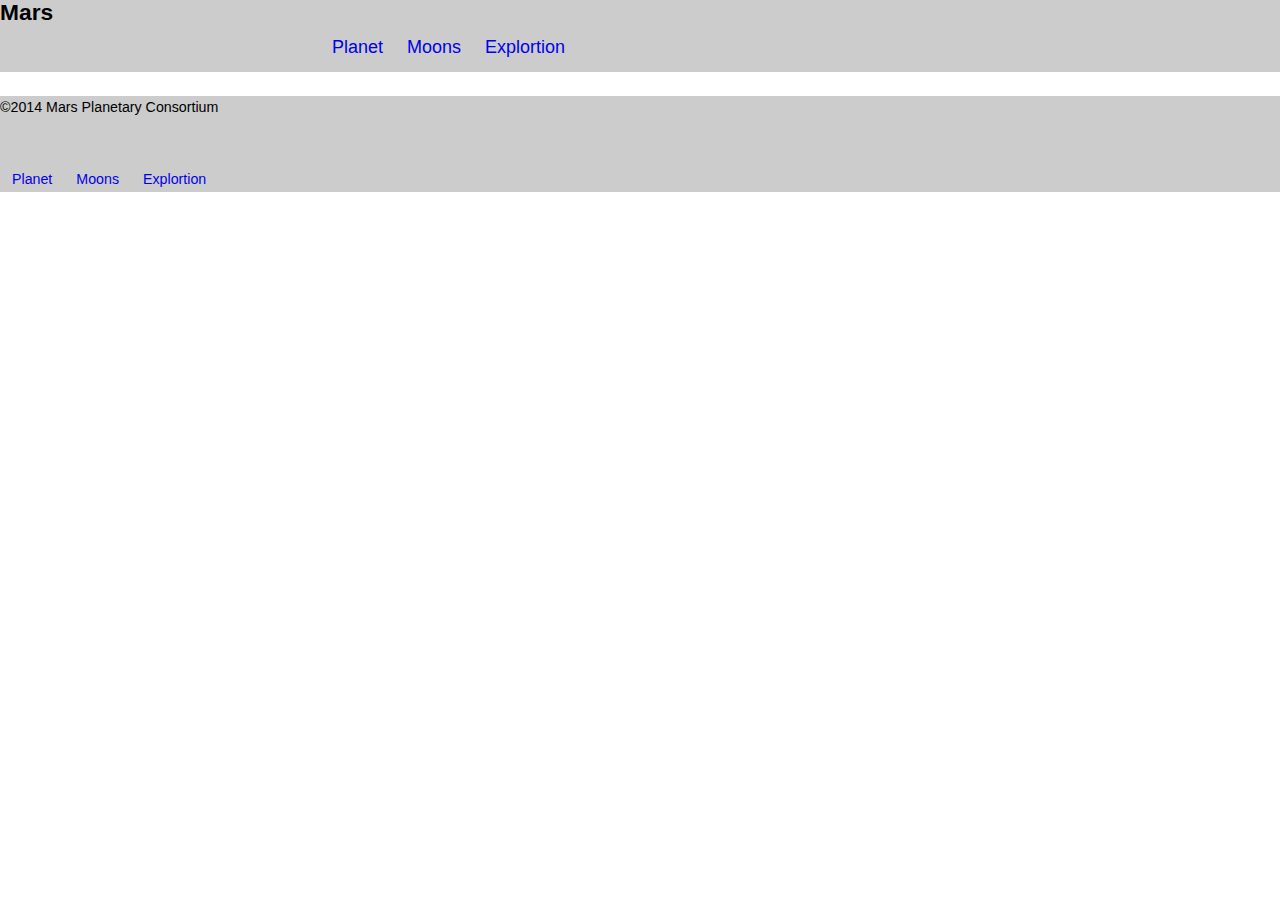
==== exploration.html @ 77799c76 "exploration added" ====
<!DOCTYPE html>
<html lang="en-ca">
<head>
  <meta charset="utf-8">
  <title>Mars</title>
  <meta name="viewport" content="width=device-width,initial-scale=1">
  <link href="css/main.css" rel="stylesheet">
  <link href="css/grid.css" rel="stylesheet">
  <link href="css/typography.css" rel="stylesheet">
</head>
    
<body>
    <header>
    
    <div class="grid">
        <div class="unit unit-xs-1 unit-s-1 unit-m-1-2 unit-l-1-4">
            <h1 class="title tera">Mars</h2>
        </div>
        <div class="unit unit-xs-1 unit-s-1- unit-m-1-2 unit-l-3-4">
            <nav>
                <ul class="nav nav-top mega">
                    <li class="island-1-2"><a href="index.html">Planet</a></li>
                    <li class="island-1-2"><a href="moons.html">Moons</a></li>
                    <li class="island-1-2"><a href="exploration.html" >Explortion</a></li>
                </ul>
            </nav> 
        </div>
    </div>
    </header>
    <article>
    <p></p>
    </article>
    <footer>
      <div class="unit unit-xs-1 unit-s-1 unit-m-1-3 unit-l-1-4">
        <p class="milli">©2014 Mars Planetary Consortium</p>
       </div>
        
        <div class="unit unit-xs-1 unit-s-1 unit-m-2-3 unit-l-3-4">
            <nav>
                <ul class="nav mega">
                    <li class="gutter-1-2 milli"><a href="index.html">Planet</a></li>
                    <li class="gutter-1-2 milli"><a href="moons.html">Moons</a></li> 
                    <li class="gutter-1-2 milli"><a href="exploration.html">Explortion</a></li>
                </ul>
            </nav>
        </div>
    </footer>
        
</body>
</html>
---- css/main.css ----
@-moz-viewport { width: device-width; scale: 1; }
@-ms-viewport { width: device-width; scale: 1; }
@-o-viewport { width: device-width; scale: 1; }
@-webkit-viewport { width: device-width; scale: 1; }
@viewport { width: device-width; scale: 1; }

html {
  margin: 0;
  padding: 0;
  box-sizing: border-box;

  font: normal 100%/1.5 sans-serif;
  -moz-text-size-adjust: 100%;
  -ms-text-size-adjust: 100%;
  -webkit-text-size-adjust: 100%;
  text-size-adjust: 100%;
}

*, *:before, *:after {
  box-sizing: inherit;
}

body {
  margin: 0;
  padding: 0;
}

img {
  display: block;
  width: 100%;
}

header {
    background-color: #ccc;
    overflow: hidden;
}

.discription {
    background-color: #e2e2e2;
    overflow:hidden;
    text-align: center;
}

.multi-images {
    background-color:  #efefef;
    width :100%
}

.info {
    background-color:#e2e2e2;
    overflow: hidden;
}

footer {
    background-color: #ccc;
    overflow: hidden;
}

.title {
    text-align: center;
    margin: 0;
    
}

h1 {
    text-align: left;
}

.nav { 
    padding: 0;
    list-style-type: none;
}

.nav li {
    font: #0074D9;
}

.nav a {
    display: block;
    text-decoration: none;
}

@media only screen and (min-width:25em) {
    .nav {
        text-align: center;
    }
    
    .nav li {
        display:inline-block;
    }   
}

@media only screen and (min-width:38em) {
    .nav li {
        display:inline-block;
    }
    .nav {
        text-align: center;
    }
    
    .title {
        text-align: left;
    }
    
}
    
@media only screen and (min-width:60em) {
    h1 {
        float: left;
    }
    
    .nav li {
        float:left;
    }
    
     .title {
         text-align: center;  
     }
    
    .selected {
        background-color: #0074D9;
        overflow: hidden;
    }
    
}
---- css/grid.css ----
@-moz-viewport { width: device-width; scale: 1; }
@-ms-viewport { width: device-width; scale: 1; }
@-o-viewport { width: device-width; scale: 1; }
@-webkit-viewport { width: device-width; scale: 1; }
@viewport { width: device-width; scale: 1; }

html {
  margin: 0;
  padding: 0;
  box-sizing: border-box;

  font: normal 100%/1.5 sans-serif;
  -moz-text-size-adjust: 100%;
  -ms-text-size-adjust: 100%;
  -webkit-text-size-adjust: 100%;
  text-size-adjust: 100%;
}

*, *:before, *:after {
  box-sizing: inherit;
}

.grid {
  margin: 0;
  padding: 0;
  letter-spacing: -0.31em;
  text-rendering: optimizespeed;
  display: -webkit-flex;
  -webkit-flex-flow: row wrap;
  display: -ms-flexbox;
  -ms-flex-flow: row wrap;
}

.grid-bottom {
  -webkit-align-items: flex-end;
  -ms-align-items: flex-end;
}

.grid-middle {
  -webkit-align-items: center;
  -ms-align-items: center;
}

.opera-only :-o-prefocus, .grid {
  word-spacing: -0.43em;
}

.unit {
  letter-spacing: normal;
  text-rendering: auto;
  vertical-align: top;
  word-spacing: normal;
  display: inline-block;
  visibility: visible;
}

.grid-bottom .unit {
  vertical-align: bottom;
}

.grid-middle .unit {
  vertical-align: middle;
}

.unit-xs-hidden {
  display: none;
  visibility: hidden;
}

.unit-xs-1 {
  display: block;
  visibility: visible;
  width: 100%;
}

.unit-offset-xs-0 {
  margin-left: 0;
}

.unit-xs-1-2 {
  width: 50.0000%;
}

.unit-offset-xs-1-2 {
  margin-left: 50.0000%;
}

.unit-xs-1-3 {
  width: 33.3333%;
}

.unit-offset-xs-1-3 {
  margin-left: 33.3333%;
}

.unit-xs-2-3 {
  width: 66.6667%;
}

.unit-offset-xs-2-3 {
  margin-left: 66.6667%;
}

.unit-xs-1-4 {
  width: 25.0000%;
}

.unit-offset-xs-1-4 {
  margin-left: 25.0000%;
}

.unit-xs-3-4 {
  width: 75.0000%;
}

.unit-offset-xs-3-4 {
  margin-left: 75.0000%;
}

.unit-xs-1-2,.unit-xs-1-3,.unit-xs-2-3,.unit-xs-1-4,.unit-xs-3-4 {
  display: inline-block;
  visibility: visible;
}

@media only screen and (min-width: 25em) {

    .unit-s-hidden {
        display: none;
        visibility: hidden;
    }

    .unit-s-1 {
        display: block;
        visibility: visible;
        width: 100%;
    }

    .unit-offset-s-0 {
        margin-left: 0;
    }

    .unit-s-1-2 {
        width: 50.0000%;
    }

    .unit-offset-s-1-2 {
        margin-left: 50.0000%;
    }

    .unit-s-1-3 {
        width: 33.3333%;
    }

    .unit-offset-s-1-3 {
        margin-left: 33.3333%;
    }

    .unit-s-2-3 {
        width: 66.6667%;
    }

    .unit-offset-s-2-3 {
        margin-left: 66.6667%;
    }

    .unit-s-1-4 {
        width: 25.0000%;
    }

    .unit-offset-s-1-4 {
        margin-left: 25.0000%;
    }

    .unit-s-3-4 {
        width: 75.0000%;
    }

    .unit-offset-s-3-4 {
        margin-left: 75.0000%;
    }

    .unit-s-1-2,.unit-s-1-3,.unit-s-2-3,.unit-s-1-4,.unit-s-3-4 {
        display: inline-block;
        visibility: visible;
    }

}

@media only screen and (min-width: 38em) {

    .unit-m-hidden {
        display: none;
        visibility: hidden;
    }

    .unit-m-1 {
        display: block;
        visibility: visible;
        width: 100%;
    }

    .unit-offset-m-0 {
        margin-left: 0;
    }

    .unit-m-1-2 {
        width: 50.0000%;
    }

    .unit-offset-m-1-2 {
        margin-left: 50.0000%;
    }

    .unit-m-1-3 {
        width: 33.3333%;
    }

    .unit-offset-m-1-3 {
        margin-left: 33.3333%;
    }

    .unit-m-2-3 {
        width: 66.6667%;
    }

    .unit-offset-m-2-3 {
        margin-left: 66.6667%;
    }

    .unit-m-1-4 {
        width: 25.0000%;
    }

    .unit-offset-m-1-4 {
        margin-left: 25.0000%;
    }

    .unit-m-3-4 {
        width: 75.0000%;
    }

    .unit-offset-m-3-4 {
        margin-left: 75.0000%;
    }

    .unit-m-1-5 {
        width: 20.0000%;
    }

    .unit-offset-m-1-5 {
        margin-left: 20.0000%;
    }

    .unit-m-2-5 {
        width: 40.0000%;
    }

    .unit-offset-m-2-5 {
        margin-left: 40.0000%;
    }

    .unit-m-3-5 {
        width: 60.0000%;
    }

    .unit-offset-m-3-5 {
        margin-left: 60.0000%;
    }

    .unit-m-4-5 {
        width: 80.0000%;
    }

    .unit-offset-m-4-5 {
        margin-left: 80.0000%;
    }

    .unit-m-1-6 {
        width: 16.6667%;
    }

    .unit-offset-m-1-6 {
        margin-left: 16.6667%;
    }

    .unit-m-5-6 {
        width: 83.3333%;
    }

    .unit-offset-m-5-6 {
        margin-left: 83.3333%;
    }

    .unit-m-1-2,.unit-m-1-3,.unit-m-2-3,.unit-m-1-4,.unit-m-3-4,.unit-m-1-5,.unit-m-2-5,.unit-m-3-5,.unit-m-4-5,.unit-m-1-6,.unit-m-5-6 {
        display: inline-block;
        visibility: visible;
    }

}

@media only screen and (min-width: 60em) {

    .unit-l-hidden {
        display: none;
        visibility: hidden;
    }

    .unit-l-1 {
        display: block;
        visibility: visible;
        width: 100%;
    }

    .unit-offset-l-0 {
        margin-left: 0;
    }

    .unit-l-1-2 {
        width: 50.0000%;
    }

    .unit-offset-l-1-2 {
        margin-left: 50.0000%;
    }

    .unit-l-1-3 {
        width: 33.3333%;
    }

    .unit-offset-l-1-3 {
        margin-left: 33.3333%;
    }

    .unit-l-2-3 {
        width: 66.6667%;
    }

    .unit-offset-l-2-3 {
        margin-left: 66.6667%;
    }

    .unit-l-1-4 {
        width: 25.0000%;
    }

    .unit-offset-l-1-4 {
        margin-left: 25.0000%;
    }

    .unit-l-3-4 {
        width: 75.0000%;
    }   

    .unit-offset-l-3-4 {
        margin-left: 75.0000%;
    }

    .unit-l-1-5 {
        width: 20.0000%;
    }

    .unit-offset-l-1-5 {
        margin-left: 20.0000%;
    }

    .unit-l-2-5 {
        width: 40.0000%;
    }

    .unit-offset-l-2-5 {
        margin-left: 40.0000%;
    }

    .unit-l-3-5 {
        width: 60.0000%;
    }

    .unit-offset-l-3-5 {
        margin-left: 60.0000%;
    }

    .unit-l-4-5 {
    width: 80.0000%;
    }

    .unit-offset-l-4-5 {
        margin-left: 80.0000%;
    }

    .unit-l-1-6 {
        width: 16.6667%;
    }

    .unit-offset-l-1-6 {
        margin-left: 16.6667%;
    }

    .unit-l-5-6 {
        width: 83.3333%;
    }

    .unit-offset-l-5-6 {
        margin-left: 83.3333%;
    }

    .unit-l-1-2,.unit-l-1-3,.unit-l-2-3,.unit-l-1-4,.unit-l-3-4,.unit-l-1-5,.unit-l-2-5,.unit-l-3-5,.unit-l-4-5,.unit-l-1-6,.unit-l-5-6 {
        display: inline-block;
        visibility: visible;
    }

}
---- css/typography.css ----
@charset "utf-8";

@-moz-viewport { width: device-width; scale: 1; }
@-ms-viewport { width: device-width; scale: 1; }
@-o-viewport { width: device-width; scale: 1; }
@-webkit-viewport { width: device-width; scale: 1; }
@viewport { width: device-width; scale: 1; }

html {
	-moz-box-sizing: border-box;
	-webkit-box-sizing: border-box;
	box-sizing: border-box;
    
    -moz-text-size-adjust: 100%;
	-ms-text-size-adjust: 100%;
	-webkit-text-size-adjust: 100%;
	text-size-adjust: 100%;
    
    font-size: 100%;
}

*,*:before, *:after {
    box-sizing: inherit;
}

html {
  font: normal 100%/1.5 sans- serif;
}

h1, h2, h3, h4, h5, h6,
p, ul, ol, dl, dd, figure,
blockquote, details, hr,
fieldset, pre, table {
  margin: 0 0 1.5rem;
  font-family: sans-serif;
}

.yotta {
  font-size: 2.2807rem;
  line-height: 1.3154;
}

.zetta {
  font-size: 2.0273rem;
  line-height: 1.4798;
}

h1, .exa {
  font-size: 1.8020rem;
  line-height: 1.6648;
}

h2, .peta {
  font-size: 1.6018rem;
  line-height: 1.8729;
}

h3, .tera {
  font-size: 1.4238rem;
  line-height: 1.0535;
}

h4, .giga {
  font-size: 1.2656rem;
  line-height: 1.1852;
}

h5, .mega {
  font-size: 1.1250rem;
  line-height: 1.3333;
}

h6, .kilo {
  font-size: 1.0000rem;
  line-height: 1.5000;
}

small, .milli {
  font-size: 0.8889rem;
  line-height: 1.6875;
}

.micro {
  font-size: 0.7901rem;
  line-height: 1.8984;
}

sub,
sup {
  font-size: 75%;
  line-height: 1px;
  position: relative;
  vertical-align: baseline;
}

sup {
  top: -0.5em;
}

sub {
  bottom: -0.25em;
}

.push {
  margin-bottom: 1.5rem;
}

.push-none, .push-0 {
  margin-bottom: 0;
}

.push-double, .push-2 {
  margin-bottom: 3.0000rem;
}

.push-half, .push-1-2 {
  margin-bottom: 0.7500rem;
}

.pad-top, .pad-t {
  padding-top: 1.5rem;
}

.pad-bottom, .pad-b {
  padding-bottom: 1.5rem;
}

.pad-top-double, .pad-t-2 {
  padding-top: 3.0000rem;
}

.pad-bottom-double, .pad-b-2 {
  padding-bottom: 3.0000rem;
}

.pad-top-half, .pad-t-1-2 {
  padding-top: 0.7500rem;
}

.pad-bottom-half, .pad-b-1-2 {
  padding-bottom: 0.7500rem;
}

.island {
  padding: 1.5rem;
}

.island-half, .island-1-2 {
  padding: 0.7500rem;
}

.island-double, .island-2 {
  padding: 3.0000rem;
}

.gutter {
  padding-left: 1.5rem;
  padding-right: 1.5rem;
}

.gutter-half, .gutter-1-2 {
  padding-left: 0.7500rem;
  padding-right: 0.7500rem;
}

.gutter-double, .gutter-2 {
  padding-left: 3.0000rem;
  padding-right: 3.0000rem;
}
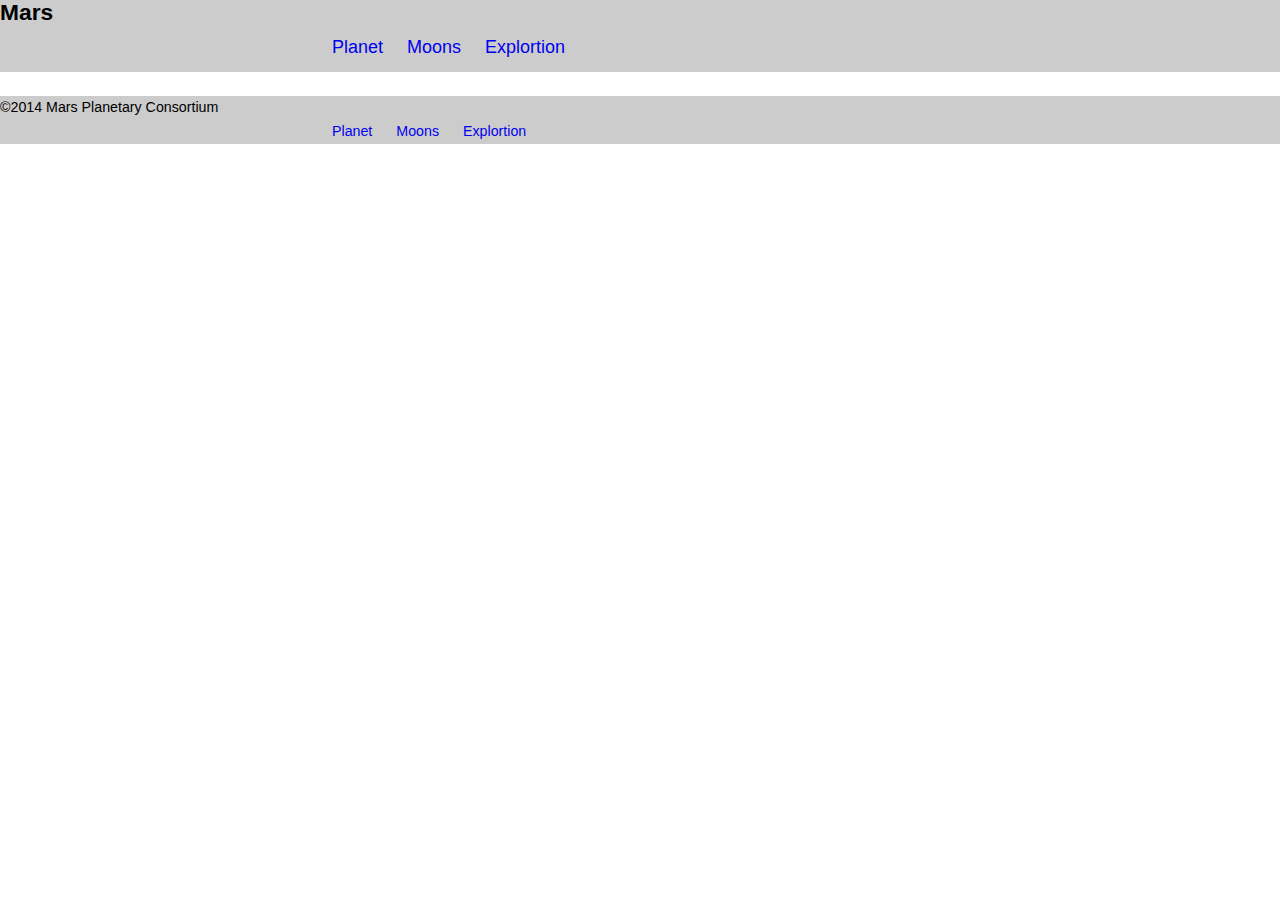
==== commit 9b1e983a: "bottom nav fixed" ====
--- a/exploration.html
+++ b/exploration.html
@@ -30,7 +30,7 @@
     <article>
     <p></p>
     </article>
-    <footer>
+    <footer class="grid">
       <div class="unit unit-xs-1 unit-s-1 unit-m-1-3 unit-l-1-4">
         <p class="milli">©2014 Mars Planetary Consortium</p>
        </div>
--- a/css/typography.css
+++ b/css/typography.css
@@ -24,7 +24,7 @@
 }
 
 html {
-  font: normal 100%/1.5 sans- serif;
+  font: normal 100%/1.5 sans-serif;
 }
 
 h1, h2, h3, h4, h5, h6,
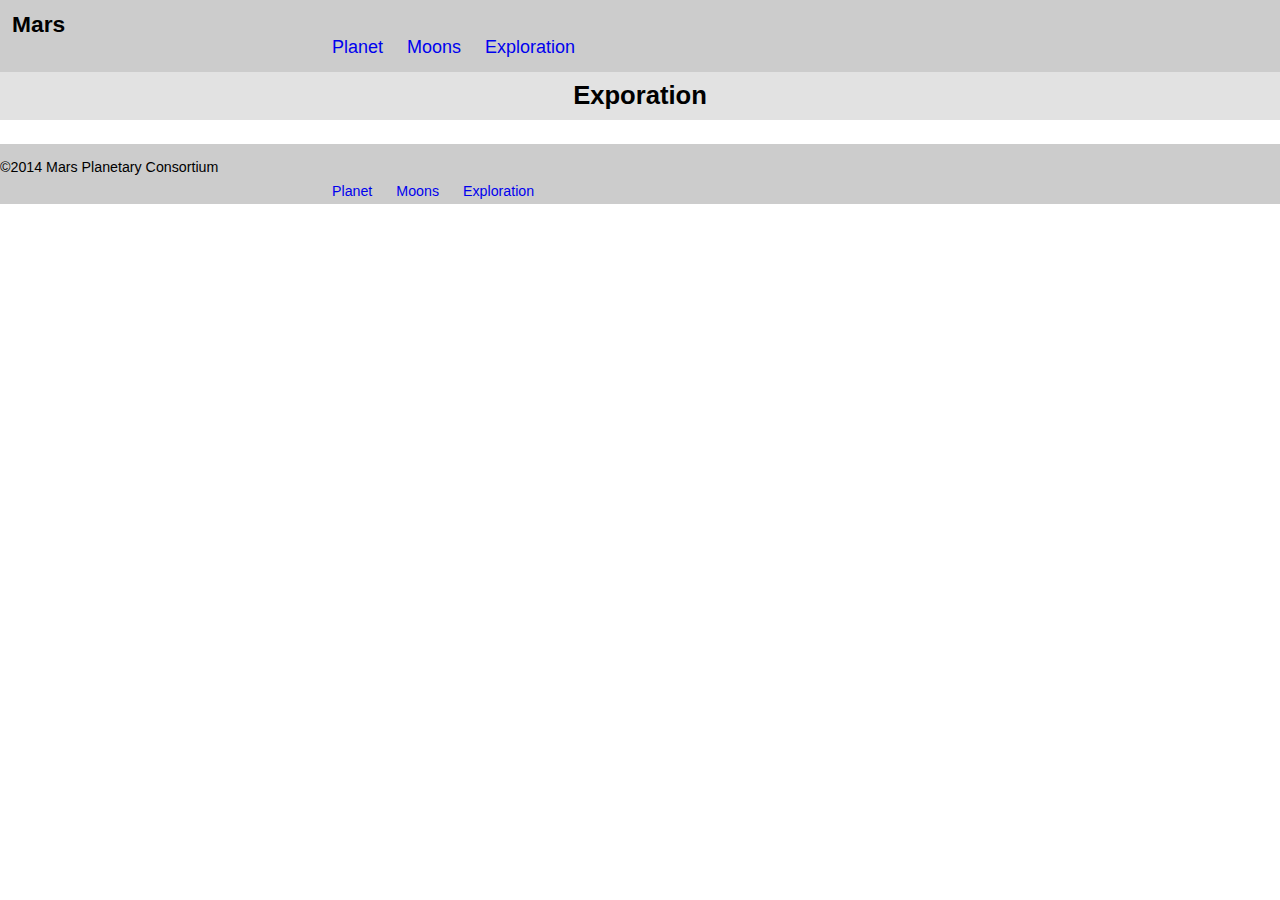
==== commit fc3fe9de: "fixing grid" ====
--- a/exploration.html
+++ b/exploration.html
@@ -10,41 +10,49 @@
 </head>
     
 <body>
-    <header>
-    
-    <div class="grid">
+    <header class="grid">
+
         <div class="unit unit-xs-1 unit-s-1 unit-m-1-2 unit-l-1-4">
-            <h1 class="title tera">Mars</h2>
+            <h1 class="title tera island-1-2">Mars</h2>
         </div>
+        
         <div class="unit unit-xs-1 unit-s-1- unit-m-1-2 unit-l-3-4">
             <nav>
                 <ul class="nav nav-top mega">
                     <li class="island-1-2"><a href="index.html">Planet</a></li>
                     <li class="island-1-2"><a href="moons.html">Moons</a></li>
-                    <li class="island-1-2"><a href="exploration.html" >Explortion</a></li>
+                    <li class="island-1-2"><a href="exploration.html">Exploration</a></li>
                 </ul>
             </nav> 
         </div>
     </div>
     </header>
+    
+    <div class="unit unit-xs-1 unit-s-1 unit-m-1 unit-l-1">
+            <h2 class="discription">Exporation</h2>
+    </div>
+    
     <article>
     <p></p>
     </article>
+    
+    
     <footer class="grid">
       <div class="unit unit-xs-1 unit-s-1 unit-m-1-3 unit-l-1-4">
-        <p class="milli">©2014 Mars Planetary Consortium</p>
-       </div>
+        <p class="milli pad-t-1-2">©2014 Mars Planetary Consortium</p>
+      </div>
         
         <div class="unit unit-xs-1 unit-s-1 unit-m-2-3 unit-l-3-4">
             <nav>
                 <ul class="nav mega">
-                    <li class="gutter-1-2 milli"><a href="index.html">Planet</a></li>
-                    <li class="gutter-1-2 milli"><a href="moons.html">Moons</a></li> 
-                    <li class="gutter-1-2 milli"><a href="exploration.html">Explortion</a></li>
+                    <li class="gutter-1-2 milli pad-t-1-2"><a href="index.html">Planet</a></li>
+                    <li class="gutter-1-2 milli pad-t-1-2"><a href="moons.html">Moons</a></li> 
+                    <li class="gutter-1-2 milli pad-t-1-2"><a href="exploration.html">Exploration</a></li>
                 </ul>
             </nav>
         </div>
     </footer>
-        
+ 
+    
 </body>
 </html>
--- a/css/main.css
+++ b/css/main.css
@@ -109,17 +109,16 @@
         float: left;
     }
     
+    .title {
+         text-align: center;  
+     }
+    
     .nav li {
         float:left;
     }
     
-     .title {
-         text-align: center;  
-     }
-    
-    .selected {
-        background-color: #0074D9;
-        overflow: hidden;
+    .nav li {
+        display:inline-block;
     }
     
 }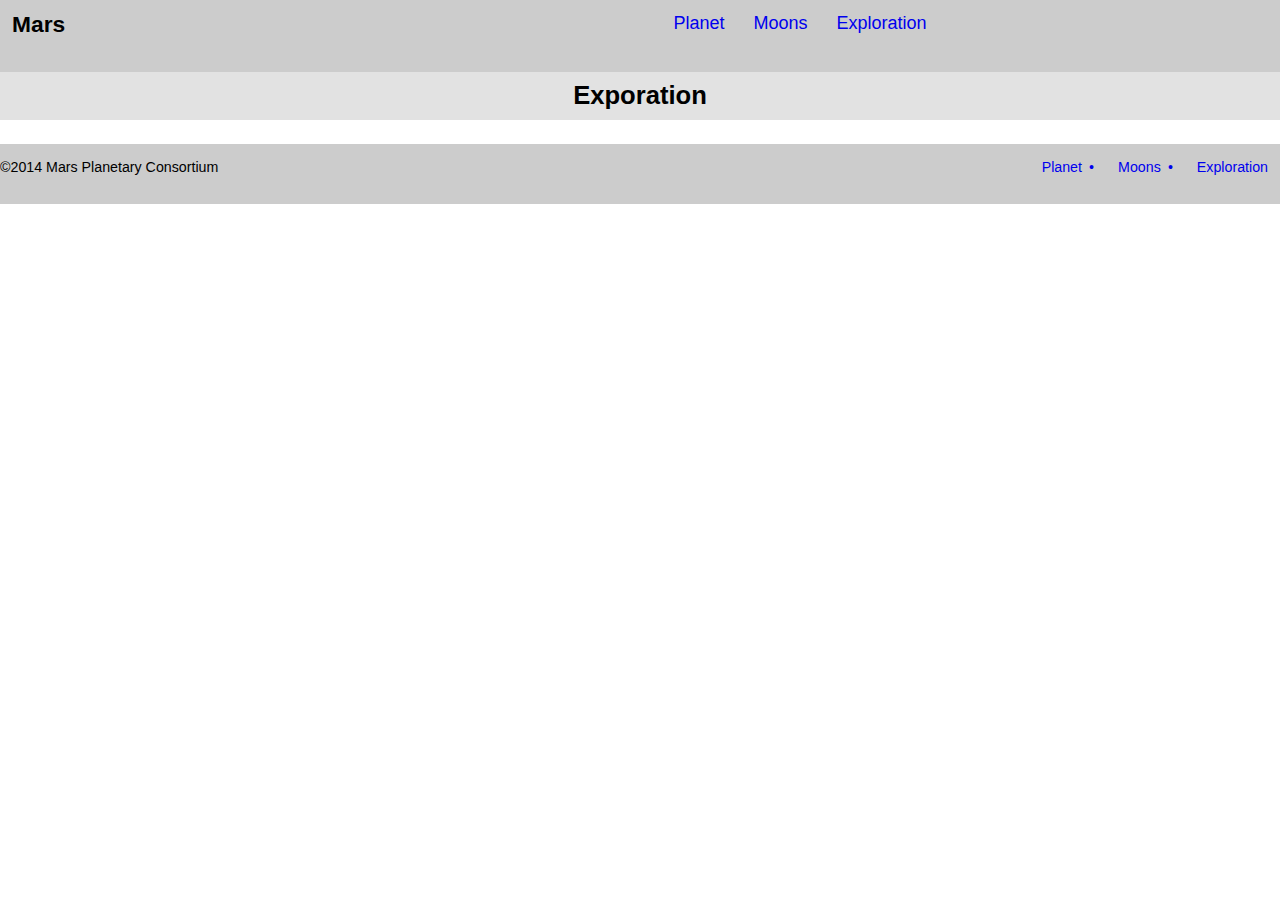
==== commit 338d77a6: "footer fix" ====
--- a/exploration.html
+++ b/exploration.html
@@ -44,7 +44,7 @@
         
         <div class="unit unit-xs-1 unit-s-1 unit-m-2-3 unit-l-3-4">
             <nav>
-                <ul class="nav mega">
+                <ul class="footernav mega">
                     <li class="gutter-1-2 milli pad-t-1-2"><a href="index.html">Planet</a></li>
                     <li class="gutter-1-2 milli pad-t-1-2"><a href="moons.html">Moons</a></li> 
                     <li class="gutter-1-2 milli pad-t-1-2"><a href="exploration.html">Exploration</a></li>
--- a/css/main.css
+++ b/css/main.css
@@ -16,6 +16,40 @@
   text-size-adjust: 100%;
 }
 
+@media only screen and (min-width:60em) {
+    html {
+        font-size: 110%
+    }
+    
+    .visually-hidden-2 {
+    display: none;
+    }
+}
+
+@media only screen and (min-width:90em) {
+    html {
+        font-size: 120%
+    }
+    
+    .visually-hidden-2 {
+    display: none;
+    }
+}
+
+@media only screen and (min-width:120em) {
+    html {
+        font-size: 130%
+    }
+    
+    .visually-hidden-2 {
+    display: none;
+    }
+    
+    .visually-hidden-1 {
+    
+    }
+}
+
 *, *:before, *:after {
   box-sizing: inherit;
 }
@@ -42,7 +76,7 @@
 }
 
 .multi-images {
-    background-color:  #efefef;
+    background-color:#efefef;
     width :100%
 }
 
@@ -56,6 +90,7 @@
     overflow: hidden;
 }
 
+
 .title {
     text-align: center;
     margin: 0;
@@ -72,7 +107,7 @@
 }
 
 .nav li {
-    font: #0074D9;
+    color: : #0074D9;
 }
 
 .nav a {
@@ -88,20 +123,82 @@
     .nav li {
         display:inline-block;
     }   
-}
+    
+    .copyright {
+    text-align: center;    
+    }
+
+    .visually-hidden-1 {
+    display: none;
+    float: left;
+    }
+    
+    .bold {
+     font-weight: bold;
+    }
+    
+    .visually-hidden-4 {
+    display: none;
+    } 
+    
+    .bold {
+    font-weight: normal;
+    }
+}
+         
+
 
 @media only screen and (min-width:38em) {
     .nav li {
         display:inline-block;
     }
+    
+    .nav-top {
+    text-align: center
+    }
+    
     .nav {
-        text-align: center;
+        text-align: right;
     }
     
     .title {
         text-align: left;
     }
     
+    footer {
+    background-color: #ccc;
+    overflow: hidden;
+    }
+    
+    .visually-hidden-2 {
+    display: none;
+    }
+    
+    .visually-hidden-1 {
+    display: block;
+    float: left;
+    }
+    
+    .visually-hidden-3 {
+    display: block;
+    } 
+    
+    .visually-hidden-4 {
+    display: none;
+    } 
+    
+    .bold {
+    font-weight: normal;
+    }
+    
+    .footernav a:after {
+        content: "•";
+        padding-left: .5em;
+    }
+    
+    .footernav li:last-child a:after {
+        content: none;
+    }
 }
     
 @media only screen and (min-width:60em) {
@@ -113,12 +210,96 @@
          text-align: center;  
      }
     
-    .nav li {
-        float:left;
+    .nav {
+        text-align: center;
+    }
+    
+    .footernav {
+        float: right;
+        display: inline-block;   
+    }
+    
+    .footernav a {
+        text-decoration: none;
+    }
+    .footernav li {
+        list-style-type: none;
+        float: left;
+            
     }
     
     .nav li {
         display:inline-block;
     }
     
-}+    footer {
+        background-color: #ccc;
+        overflow: hidden;
+    }
+    
+    aside {
+        margin: 0 0 1.5rem;
+        padding: 1.5rem 0.8em;
+
+        background-color: #f2f2f2;
+        border-bottom: 1px solid #ddd;
+        border-top: 1px solid #ddd;
+    }
+    
+    dl {
+        margin: 0;
+        overflow: hidden;
+        padding: 0;
+    }
+
+    dt {
+        clear: left;
+        float: left;
+        margin: 0;
+        padding: 0;
+        width: 8em;
+    }
+
+    dd {
+        float: left;
+        margin: 0;
+        padding: 0;
+    }   
+
+    .visually-hidden-2 {
+        display: none;
+    }
+    
+    .visually-hidden-1 {
+        display: block;
+        float: left;
+    }
+    
+    
+    .visually-hidden-3 {
+        display: none;
+    } 
+    
+    .visually-hidden-4 {
+        display: block;
+    } 
+    
+    .bold {
+        font-weight: normal;
+    }
+    
+    .discovery {
+        font-weight: normal;
+    }
+    
+       .footernav a:after {
+        content: "•";
+        padding-left: .5em;
+    }
+    
+    .footernav li:last-child a:after {
+        content: none;
+    }
+    
+}
+
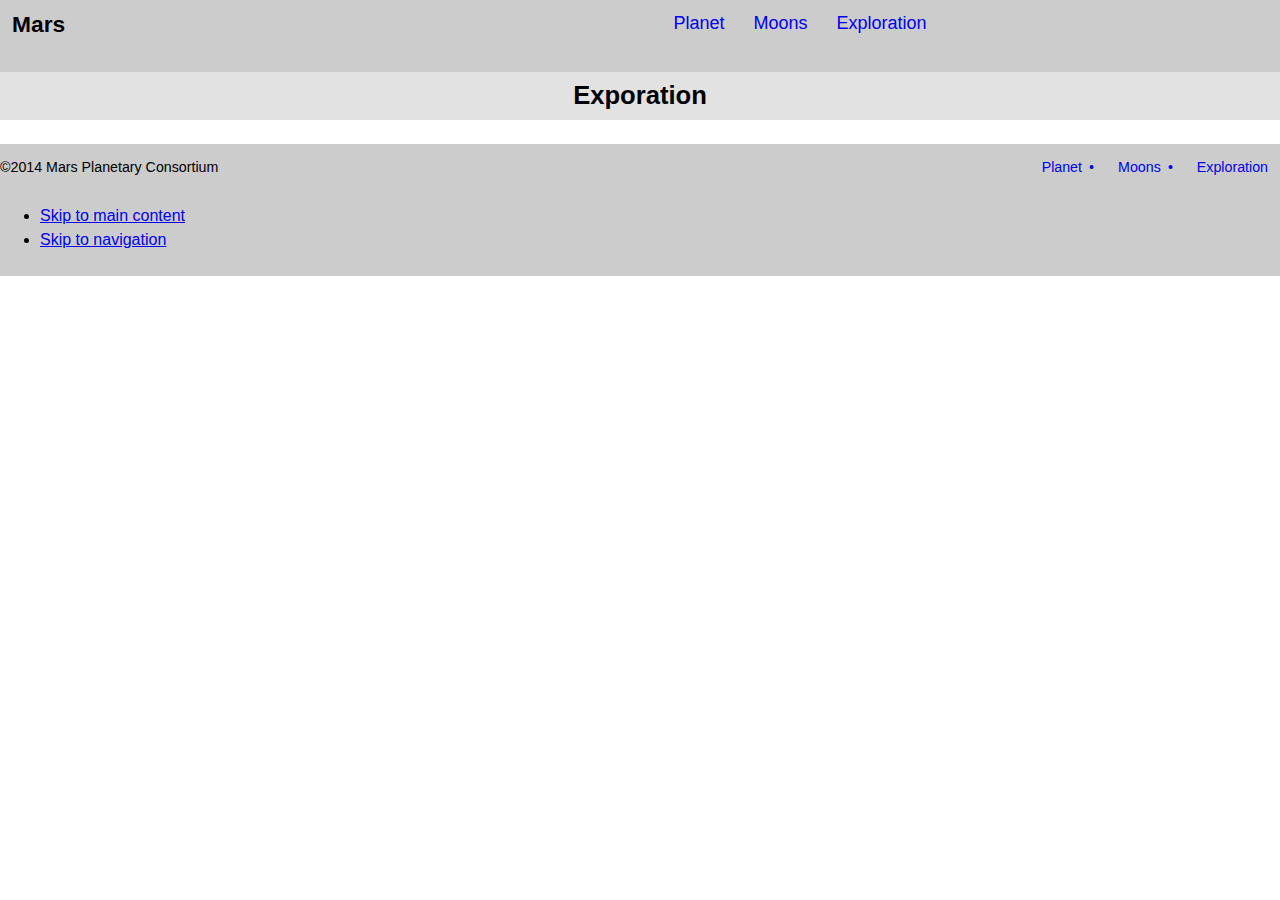
==== commit cc57d6cf: "adding accessibility and skip-links" ====
--- a/exploration.html
+++ b/exploration.html
@@ -9,6 +9,11 @@
   <link href="css/typography.css" rel="stylesheet">
 </head>
     
+    <ul class="skip-links">
+        <li><a href="#main">Skip to main content</a></li>
+        <li><a href="#navigation">Skip to navigation</a></li>   
+    </ul>
+    
 <body>
     <header class="grid">
 
@@ -17,7 +22,7 @@
         </div>
         
         <div class="unit unit-xs-1 unit-s-1- unit-m-1-2 unit-l-3-4">
-            <nav>
+            <nav id="navigation" role="navigation">
                 <ul class="nav nav-top mega">
                     <li class="island-1-2"><a href="index.html">Planet</a></li>
                     <li class="island-1-2"><a href="moons.html">Moons</a></li>
@@ -32,17 +37,23 @@
             <h2 class="discription">Exporation</h2>
     </div>
     
-    <article>
+    <main id="main" role="main">
     <p></p>
-    </article>
+    </main>
     
     
     <footer class="grid">
       <div class="unit unit-xs-1 unit-s-1 unit-m-1-3 unit-l-1-4">
         <p class="milli pad-t-1-2">©2014 Mars Planetary Consortium</p>
+          
+        <ul class="skip-links-footer">
+            <li><a href="#main">Skip to main content</a></li>
+            <li><a href="#navigation">Skip to navigation</a></li>   
+        </ul>    
       </div>
         
         <div class="unit unit-xs-1 unit-s-1 unit-m-2-3 unit-l-3-4">
+    
             <nav>
                 <ul class="footernav mega">
                     <li class="gutter-1-2 milli pad-t-1-2"><a href="index.html">Planet</a></li>
--- a/css/main.css
+++ b/css/main.css
@@ -59,6 +59,38 @@
   padding: 0;
 }
 
+a:focus {
+    outline: 3px solid #000; 
+}
+    
+    /* It's okay to remove the focus rectangle for mouse uers. IT'S NOT OKAY TO REMOVE IT FOR KEYBAORD USERS!!!!
+    a:hover    
+    a:active {
+    outline: none;
+    }
+    */
+
+.skip-links {
+    margin: 0;
+    padding: 0;
+    list-style-type: none;
+}
+
+
+.skip-links a {
+    position: absolute;
+    top: -3em;
+    background-color: orange;
+    color: #fff
+    text-decoration: none;
+    padding: 0.5em 0.75em;
+    font-size: 1.25em;
+}
+
+.skip-links a:focus {
+    top: 0;
+}
+
 img {
   display: block;
   width: 100%;
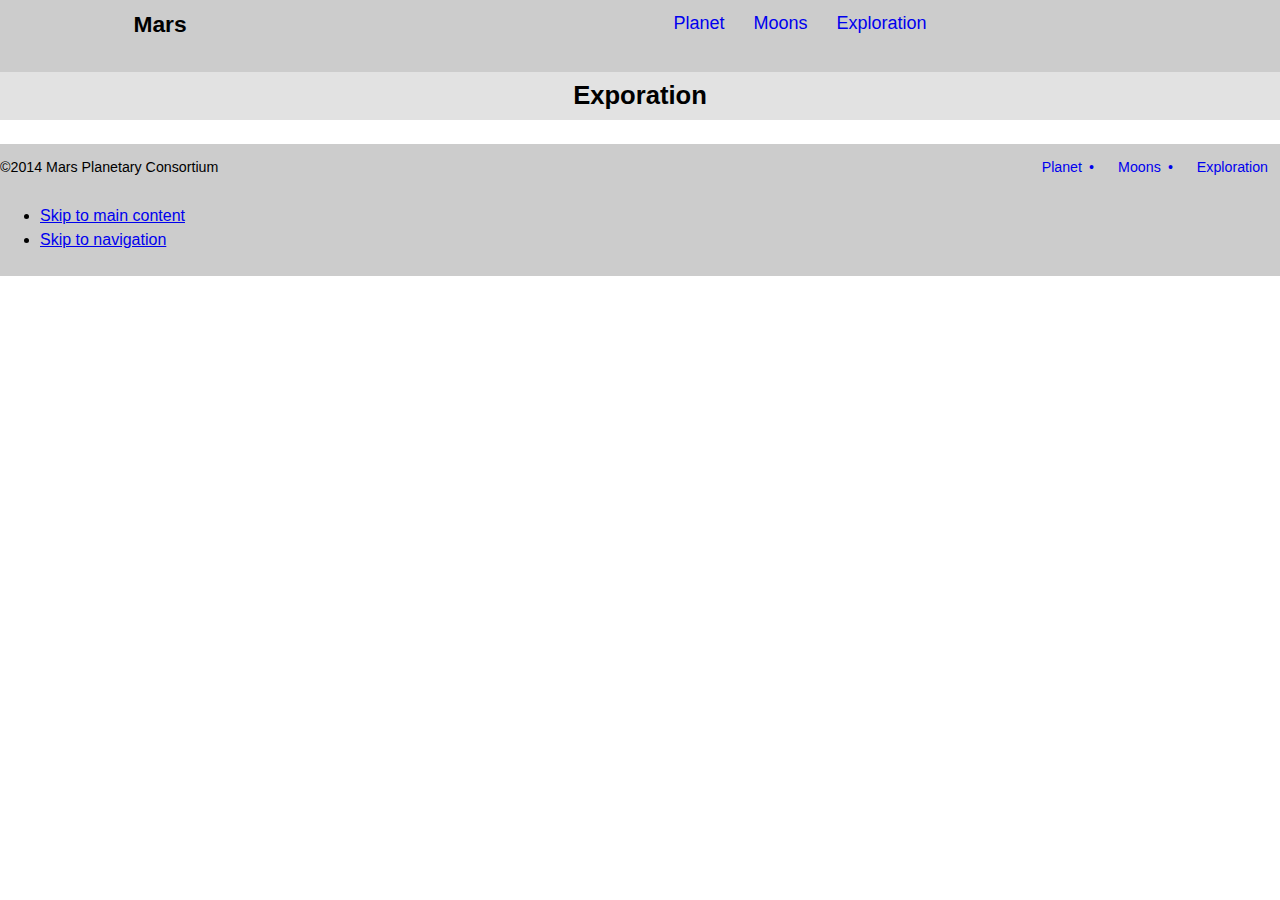
==== commit 0308007e: "html validation fixes" ====
--- a/exploration.html
+++ b/exploration.html
@@ -18,7 +18,7 @@
     <header class="grid">
 
         <div class="unit unit-xs-1 unit-s-1 unit-m-1-2 unit-l-1-4">
-            <h1 class="title tera island-1-2">Mars</h2>
+            <h2 class="title tera island-1-2">Mars</h2>
         </div>
         
         <div class="unit unit-xs-1 unit-s-1- unit-m-1-2 unit-l-3-4">
@@ -30,7 +30,6 @@
                 </ul>
             </nav> 
         </div>
-    </div>
     </header>
     
     <div class="unit unit-xs-1 unit-s-1 unit-m-1 unit-l-1">
--- a/css/main.css
+++ b/css/main.css
@@ -80,7 +80,7 @@
 .skip-links a {
     position: absolute;
     top: -3em;
-    background-color: orange;
+    background-color: #ffcc66;
     color: #fff
     text-decoration: none;
     padding: 0.5em 0.75em;
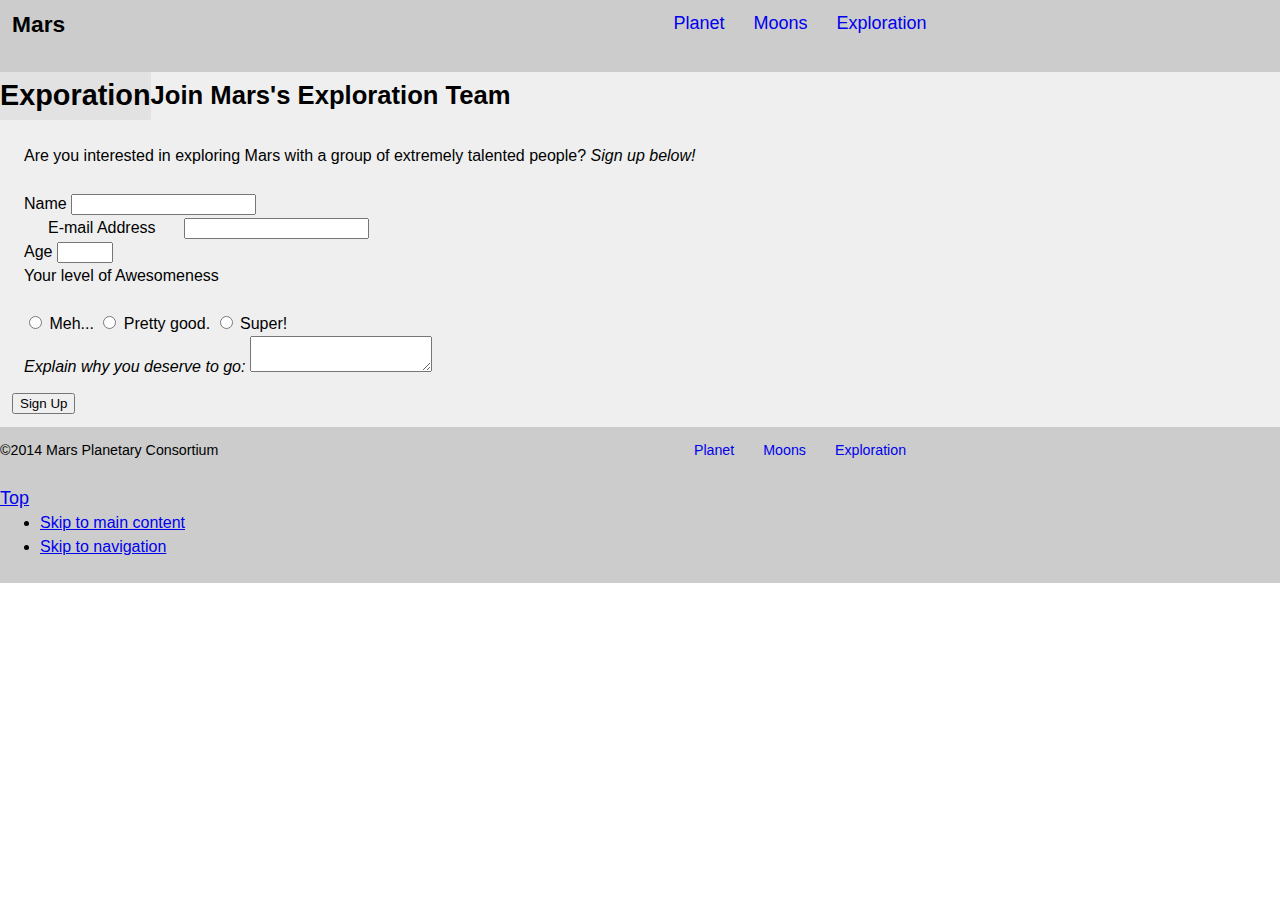
==== commit c6ddcbbe: "headers, fix and form added" ====
--- a/exploration.html
+++ b/exploration.html
@@ -18,7 +18,7 @@
     <header class="grid">
 
         <div class="unit unit-xs-1 unit-s-1 unit-m-1-2 unit-l-1-4">
-            <h2 class="title tera island-1-2">Mars</h2>
+            <h1 class="title tera island-1-2">Mars</h1>
         </div>
         
         <div class="unit unit-xs-1 unit-s-1- unit-m-1-2 unit-l-3-4">
@@ -33,18 +33,66 @@
     </header>
     
     <div class="unit unit-xs-1 unit-s-1 unit-m-1 unit-l-1">
-            <h2 class="discription">Exporation</h2>
+            <h1 class="discription">Exporation</h1>
     </div>
     
     <main id="main" role="main">
-    <p></p>
+        <div class="multi-images">
+            <h2 class="gutter">Join Mars's Exploration Team</h2>
+            <p class="gutter">Are you interested in exploring Mars with a group of extremely talented people? <em>Sign up below!</em></p>
+        
+            <div class="gutter">
+                <label for="name">Name</label>
+                <input id="name" class="field">
+            </div>
+        
+            <div class="gutter">
+                <label for="types" class="gutter">E-mail Address</label>
+                <input class="field" type="email" id="types" class="gutter">
+            </div>
+        
+            <div class="gutter">
+                <label for="age">Age</label>
+                <input id="number" type="number" min="18" max="65" class="field">
+            </div>
+        
+            <div class="gutter">
+                <p>Your level of Awesomeness</p>
+                    <span class="radio">
+                        <input type="radio" id="meh" name="awesomeness">
+                        <label for="meh">Meh...</label>
+                    </span>
+                    <span class="radio">
+                        <input type="radio" id="good" name="awesomeness">
+                        <label for="good">Pretty good.</label>
+                    </span>
+                    <span class="radio">
+                        <input type="radio" id="super" name="awesomeness" >
+                        <label for="super!">Super!</label>
+                    </span>
+                
+            </div>
+        
+            <div class="gutter">
+                <label for="deserving"><em>Explain why you deserve to go:</em></label>
+                <textarea type="deserving" class="field2"></textarea>
+            </div>
+            
+            <div  class="island-half">
+                <button>Sign Up</button>
+            </div>
+            
+        </div>
+        
     </main>
     
     
     <footer class="grid">
       <div class="unit unit-xs-1 unit-s-1 unit-m-1-3 unit-l-1-4">
         <p class="milli pad-t-1-2">©2014 Mars Planetary Consortium</p>
+        <li><a href="#navigation" class="mega">Top</a></li>
           
+    
         <ul class="skip-links-footer">
             <li><a href="#main">Skip to main content</a></li>
             <li><a href="#navigation">Skip to navigation</a></li>   
@@ -54,7 +102,7 @@
         <div class="unit unit-xs-1 unit-s-1 unit-m-2-3 unit-l-3-4">
     
             <nav>
-                <ul class="footernav mega">
+                <ul class="nav mega">
                     <li class="gutter-1-2 milli pad-t-1-2"><a href="index.html">Planet</a></li>
                     <li class="gutter-1-2 milli pad-t-1-2"><a href="moons.html">Moons</a></li> 
                     <li class="gutter-1-2 milli pad-t-1-2"><a href="exploration.html">Exploration</a></li>
--- a/css/main.css
+++ b/css/main.css
@@ -81,7 +81,7 @@
     position: absolute;
     top: -3em;
     background-color: #ffcc66;
-    color: #fff
+    color: #fff;
     text-decoration: none;
     padding: 0.5em 0.75em;
     font-size: 1.25em;
@@ -139,7 +139,7 @@
 }
 
 .nav li {
-    color: : #0074D9;
+    color: #0074D9;
 }
 
 .nav a {
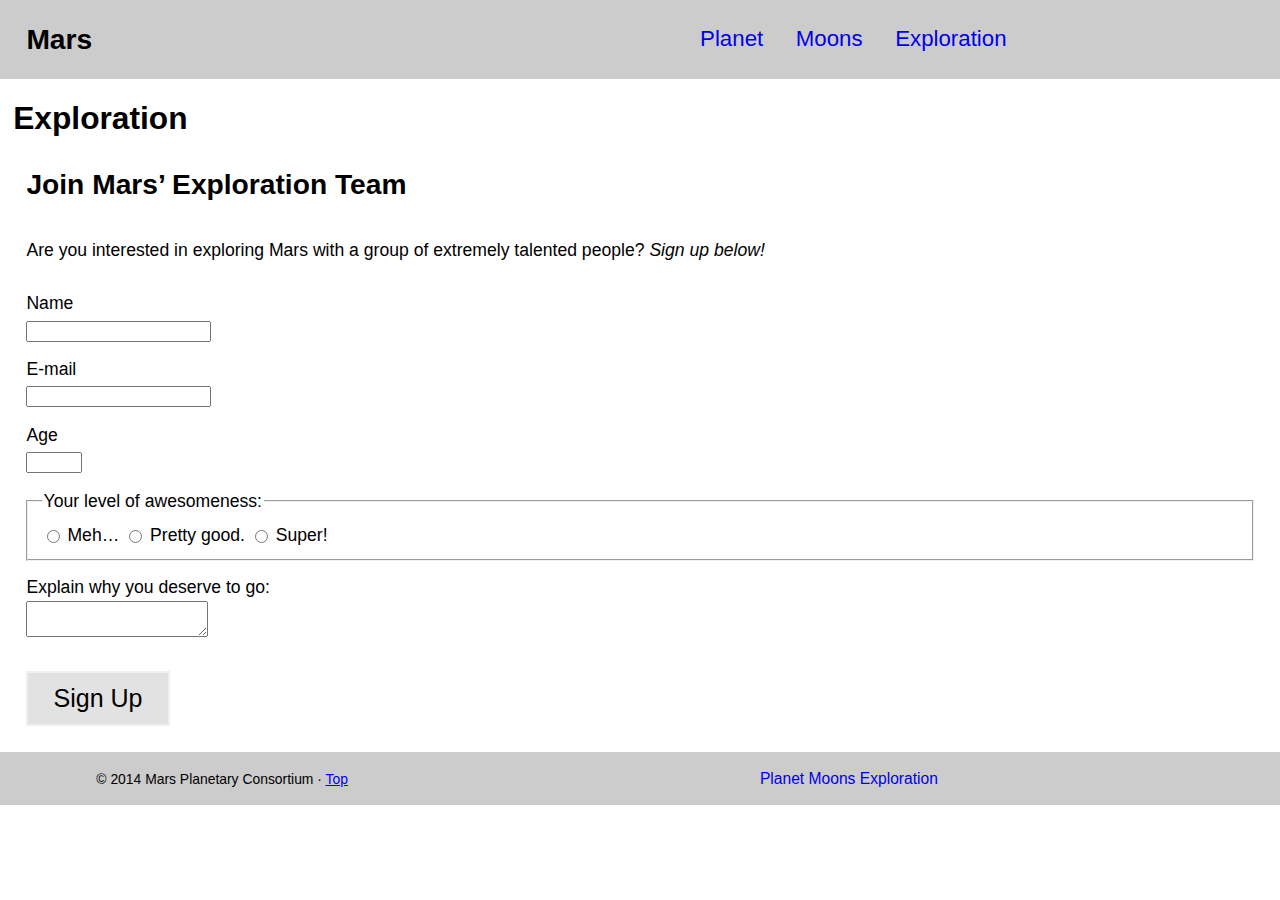
==== commit c9eaf884: "errors fixed" ====
--- a/exploration.html
+++ b/exploration.html
@@ -2,115 +2,97 @@
 <html lang="en-ca">
 <head>
   <meta charset="utf-8">
-  <title>Mars</title>
+  <title>Mars: Exploration</title>
   <meta name="viewport" content="width=device-width,initial-scale=1">
-  <link href="css/main.css" rel="stylesheet">
+    <link href="http://fonts.googleapis.com/css?family=Rambla:400,700|Playfair+Display:400,700,400italic" rel="stylesheet">
   <link href="css/grid.css" rel="stylesheet">
   <link href="css/typography.css" rel="stylesheet">
+  <link href="css/main.css" rel="stylesheet">
 </head>
-    
-    <ul class="skip-links">
-        <li><a href="#main">Skip to main content</a></li>
-        <li><a href="#navigation">Skip to navigation</a></li>   
+<body>
+
+<ul class="skip-links">
+  <li><a href="#main">Skip to the main content</a></li>
+  <li><a href="#nav">Skip to navigation</a></li>
+</ul>
+
+<header class="grid grid-middle section-dark masthead pad-t-1-2 pad-b-1-2" role="banner" id="top">
+  <div class="unit gutter unit-xs-1 unit-s-1 unit-m-1-3 unit-l-1-3">
+    <strong class="title peta push-0">Mars</strong>
+  </div>
+  <nav class="unit gutter-1-2 unit-xs-1 unit-s-1 unit-m-2-3 unit-l-2-3" role="navigation" id="nav">
+    <ul class="nav giga push-0 brand-family">
+      <li><a class="island-1-2" href="index.html">Planet</a></li>
+      <li><a class="island-1-2" href="moons.html">Moons</a></li>
+      <li><a class="island-1-2 nav-current" href="exploration.html">Exploration</a></li>
     </ul>
-    
-<body>
-    <header class="grid">
+  </nav>
+</header>
 
-        <div class="unit unit-xs-1 unit-s-1 unit-m-1-2 unit-l-1-4">
-            <h1 class="title tera island-1-2">Mars</h1>
-        </div>
-        
-        <div class="unit unit-xs-1 unit-s-1- unit-m-1-2 unit-l-3-4">
-            <nav id="navigation" role="navigation">
-                <ul class="nav nav-top mega">
-                    <li class="island-1-2"><a href="index.html">Planet</a></li>
-                    <li class="island-1-2"><a href="moons.html">Moons</a></li>
-                    <li class="island-1-2"><a href="exploration.html">Exploration</a></li>
-                </ul>
-            </nav> 
-        </div>
-    </header>
-    
-    <div class="unit unit-xs-1 unit-s-1 unit-m-1 unit-l-1">
-            <h1 class="discription">Exporation</h1>
-    </div>
-    
-    <main id="main" role="main">
-        <div class="multi-images">
-            <h2 class="gutter">Join Mars's Exploration Team</h2>
-            <p class="gutter">Are you interested in exploring Mars with a group of extremely talented people? <em>Sign up below!</em></p>
-        
-            <div class="gutter">
-                <label for="name">Name</label>
-                <input id="name" class="field">
-            </div>
-        
-            <div class="gutter">
-                <label for="types" class="gutter">E-mail Address</label>
-                <input class="field" type="email" id="types" class="gutter">
-            </div>
-        
-            <div class="gutter">
-                <label for="age">Age</label>
-                <input id="number" type="number" min="18" max="65" class="field">
-            </div>
-        
-            <div class="gutter">
-                <p>Your level of Awesomeness</p>
-                    <span class="radio">
-                        <input type="radio" id="meh" name="awesomeness">
-                        <label for="meh">Meh...</label>
-                    </span>
-                    <span class="radio">
-                        <input type="radio" id="good" name="awesomeness">
-                        <label for="good">Pretty good.</label>
-                    </span>
-                    <span class="radio">
-                        <input type="radio" id="super" name="awesomeness" >
-                        <label for="super!">Super!</label>
-                    </span>
-                
-            </div>
-        
-            <div class="gutter">
-                <label for="deserving"><em>Explain why you deserve to go:</em></label>
-                <textarea type="deserving" class="field2"></textarea>
-            </div>
-            
-            <div  class="island-half">
-                <button>Sign Up</button>
-            </div>
-            
-        </div>
-        
-    </main>
-    
-    
-    <footer class="grid">
-      <div class="unit unit-xs-1 unit-s-1 unit-m-1-3 unit-l-1-4">
-        <p class="milli pad-t-1-2">©2014 Mars Planetary Consortium</p>
-        <li><a href="#navigation" class="mega">Top</a></li>
-          
-    
-        <ul class="skip-links-footer">
-            <li><a href="#main">Skip to main content</a></li>
-            <li><a href="#navigation">Skip to navigation</a></li>   
-        </ul>    
+<main role="main" id="main">
+
+  <div class="section-mid intro peta island-1-2 push">
+    <h1 class="push-0">Exploration</h1>
+  </div>
+
+  <div class="section-mid mid island">
+    <h2 class="align-center">Join Mars’ Exploration Team</h2>
+    <p class="align-center">Are you interested in exploring Mars with a group of extremely talented people? <em>Sign up below!</em></p>
+
+    <form action="" method="post">
+      <div class="push-1-2">
+        <label for="name">Name</label>
+        <input id="name">
       </div>
-        
-        <div class="unit unit-xs-1 unit-s-1 unit-m-2-3 unit-l-3-4">
-    
-            <nav>
-                <ul class="nav mega">
-                    <li class="gutter-1-2 milli pad-t-1-2"><a href="index.html">Planet</a></li>
-                    <li class="gutter-1-2 milli pad-t-1-2"><a href="moons.html">Moons</a></li> 
-                    <li class="gutter-1-2 milli pad-t-1-2"><a href="exploration.html">Exploration</a></li>
-                </ul>
-            </nav>
-        </div>
-    </footer>
- 
-    
+      <div class="push-1-2">
+        <label for="email">E-mail</label>
+        <input type="email" id="email">
+      </div>
+      <div class="push-1-2">
+        <label for="age">Age</label>
+        <input type="number" id="age" min="18" max="75">
+      </div>
+      <fieldset class="push-1-2">
+        <legend>Your level of awesomeness:</legend>
+        <span class="radio">
+          <input type="radio" id="meh" name="awesomeness">
+          <label for="meh">Meh…</label>
+        </span>
+        <span class="radio">
+          <input type="radio" id="pretty-good" name="awesomeness">
+          <label for="pretty-good">Pretty good.</label>
+        </span>
+        <span class="radio">
+          <input type="radio" id="super" name="awesomeness">
+          <label for="super">Super!</label>
+        </span>
+      </fieldset>
+      <div class="push">
+        <label for="why">Explain why you deserve to go:</label>
+        <textarea id="why"></textarea>
+      </div>
+      <div class="align-center">
+        <button class="tera" type="submit">Sign Up</button>
+      </div>
+    </form>
+  </div>
+
+</main>
+
+<footer class="grid island-1-2 section-dark">
+  <div class="unit micro unit-xs-1 unit-s-1 unit-m-1-2 unit-l-1-3" role="contentinfo">
+    <p class="copyright push-0">© 2014 Mars Planetary Consortium · <a href="#top">Top</a></p>
+  </div>
+  <div class="unit unit-xs-1 unit-s-1 unit-m-1-2 unit-l-2-3">
+    <nav>
+      <ul class="nav nav-footer milli push-0">
+        <li><a href="index.html">Planet</a></li>
+        <li><a href="moons.html">Moons</a></li>
+        <li><a href="exploration.html">Exploration</a></li>
+      </ul>
+    </nav>
+  </div>
+</footer>
+
 </body>
 </html>
--- a/css/main.css
+++ b/css/main.css
@@ -147,6 +147,54 @@
     text-decoration: none;
 }
 
+input {
+    vertical-align: middle;
+}
+
+label {
+    display:block;
+    vertical-align: middle;
+}
+
+input + label {
+    display: inline-block;
+}
+
+button {
+    padding: 0.5em 1em;
+    border: 2px solid #efefef;
+    color: black;
+    background-color: #e2e2e2;
+    cursor: pointer;
+}
+
+.radio {
+    white-space: nowrap;
+}
+
+.field {
+    font-size:0.75em;
+    padding: 0.5em;
+    border: 1px solid #e2e2e2;
+}
+
+.field:focus {
+    background-color: #efefef;
+    outline: 2px solid #e2e2e2;
+}
+
+.field2 {
+    font-size:0.75em;
+    padding: 4em;
+    border: 1px solid #e2e2e2;
+}
+
+.field2:focus {
+    background-color: #efefef;
+    outline: 2px solid #e2e2e2;
+}
+
+
 @media only screen and (min-width:25em) {
     .nav {
         text-align: center;
@@ -177,8 +225,7 @@
     font-weight: normal;
     }
 }
-         
-
+        
 
 @media only screen and (min-width:38em) {
     .nav li {
